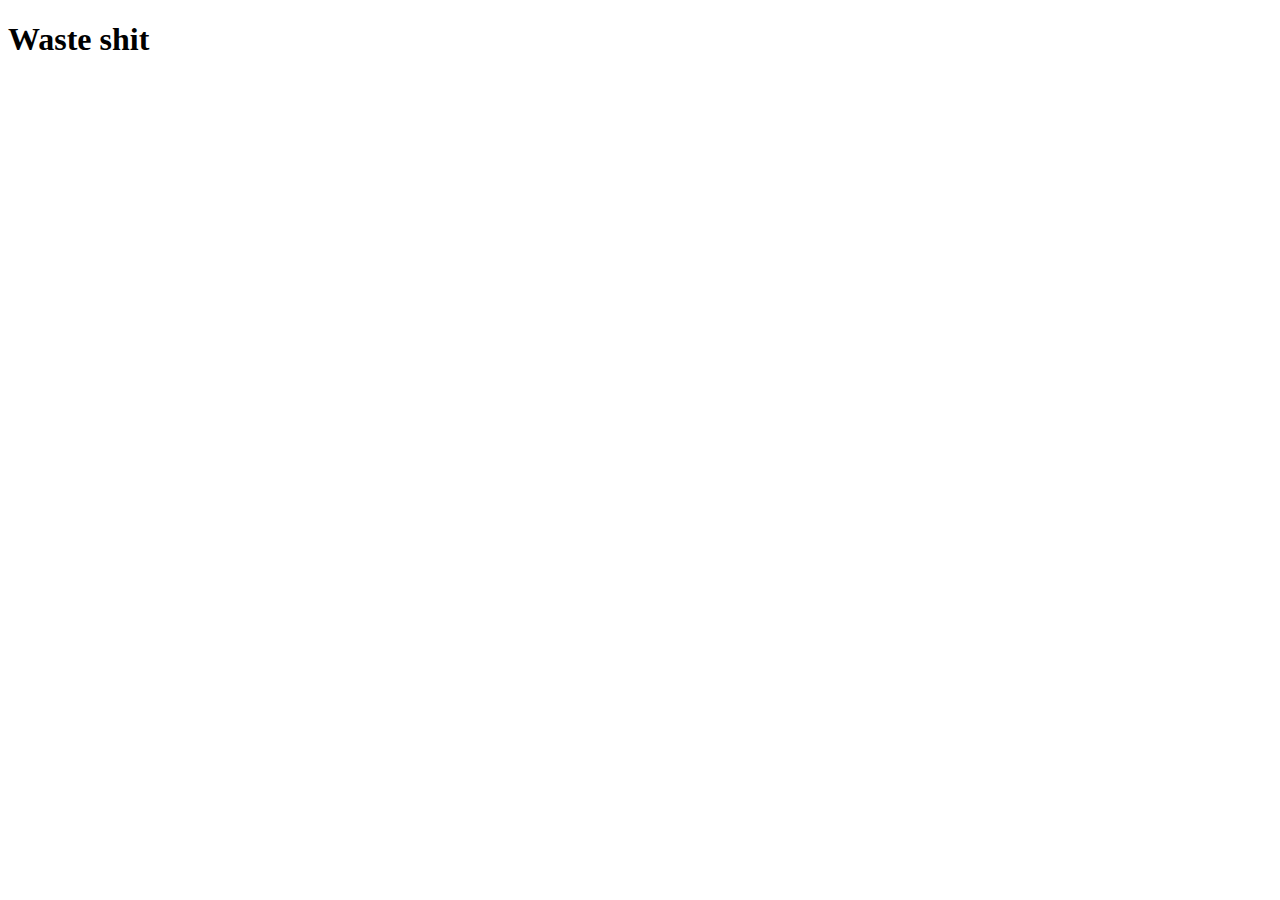
==== src/main/resources/templates/index.html @ eb152f1e "css and html added" ====
<!DOCTYPE html>
<html lang="en" xmlns:th="http://www.w3.org/1999/xhtml">
<head>
    <meta charset="UTF-8">
    <link th:href="@{style.css}" rel="stylesheet" />
    <title>Madspild</title>
</head>
<body>

<header>
    <h1>Waste shit</h1>
</header>

</body>
</html>
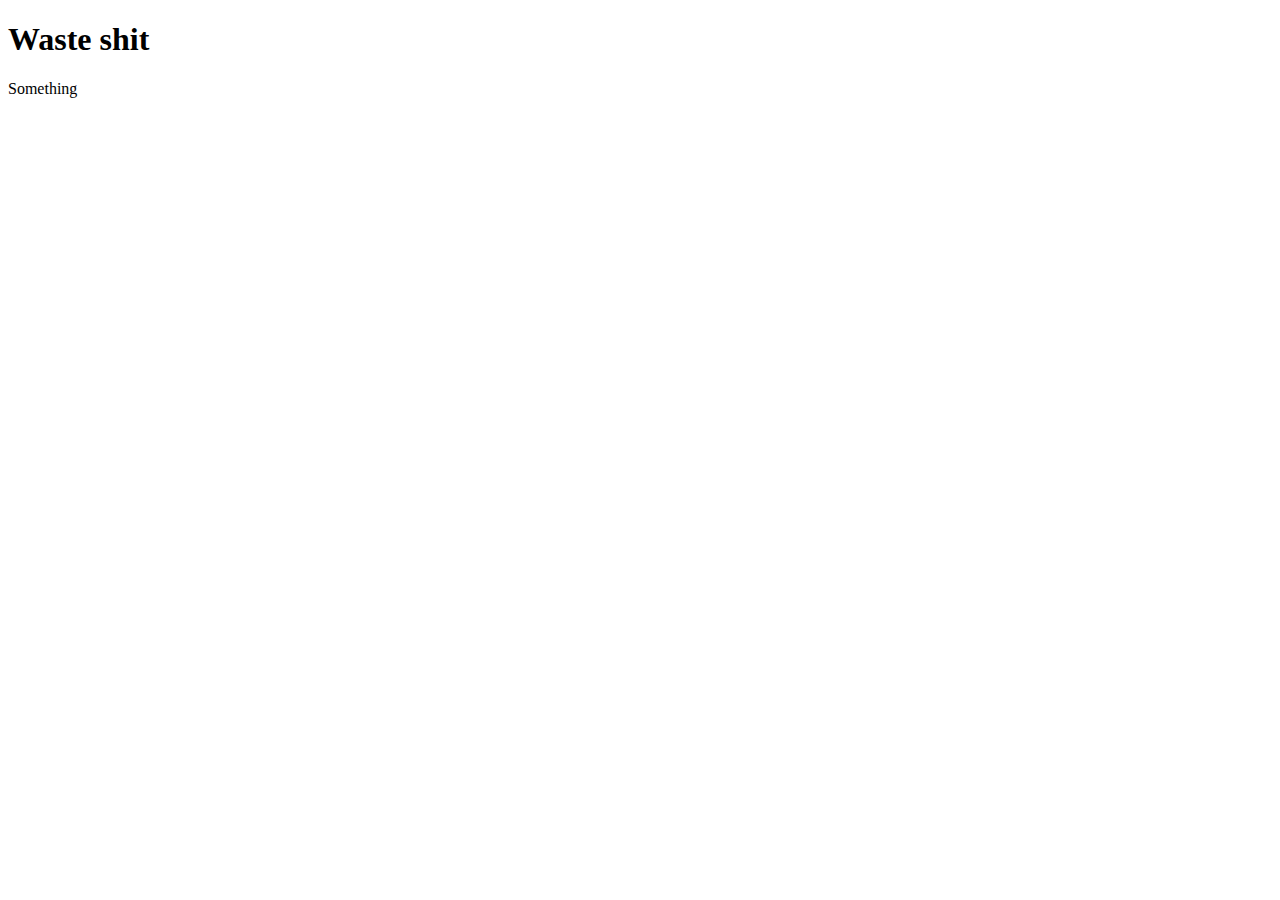
==== commit 0f07bb06: "css and html added" ====
--- a/src/main/resources/templates/index.html
+++ b/src/main/resources/templates/index.html
@@ -1,15 +1,20 @@
 <!DOCTYPE html>
 <html lang="en" xmlns:th="http://www.w3.org/1999/xhtml">
 <head>
+    <link rel="stylesheet" th:href="@{/style.css}"/>
     <meta charset="UTF-8">
-    <link th:href="@{style.css}" rel="stylesheet" />
     <title>Madspild</title>
 </head>
 <body>
+    <header>
+        <h1>Waste shit</h1>
+    </header>
+<main>
+    <p>
+        Something
+    </p>
+</main>
 
-<header>
-    <h1>Waste shit</h1>
-</header>
 
 </body>
 </html>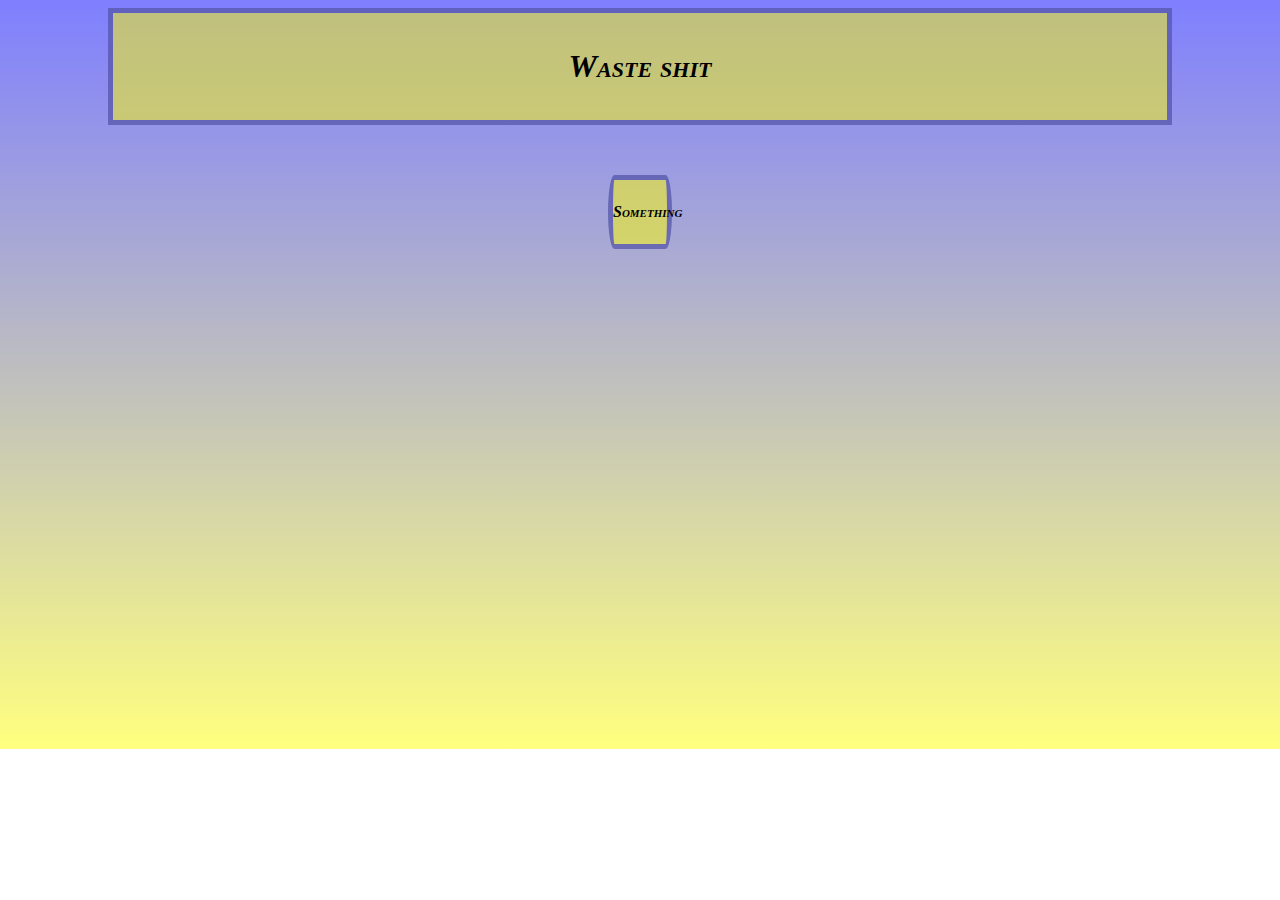
==== commit 61689fc0: "css and html added" ====
--- a/src/main/resources/templates/index.html
+++ b/src/main/resources/templates/index.html
@@ -1,20 +1,21 @@
 <!DOCTYPE html>
 <html lang="en" xmlns:th="http://www.w3.org/1999/xhtml">
 <head>
-    <link rel="stylesheet" th:href="@{/style.css}"/>
+    <link href="../static/styles/style.css" th:href="@{/styles/style.css}" rel="stylesheet" />
     <meta charset="UTF-8">
     <title>Madspild</title>
 </head>
 <body>
+
     <header>
         <h1>Waste shit</h1>
     </header>
-<main>
-    <p>
-        Something
-    </p>
-</main>
 
+    <main>
+        <p>
+            Something
+        </p>
+    </main>
 
 </body>
 </html>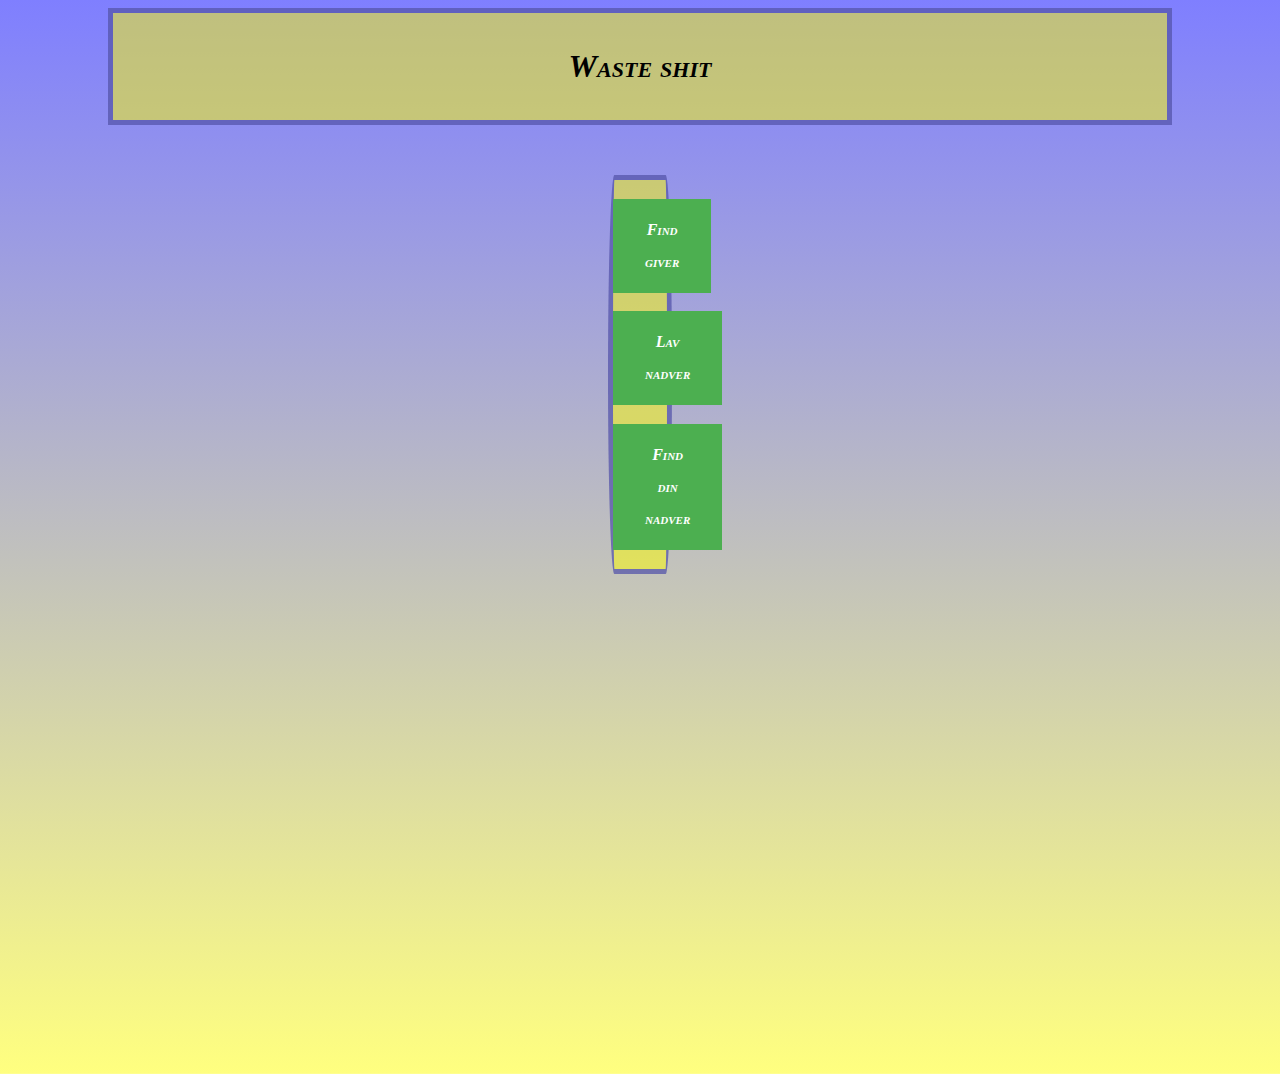
==== commit 553abef1: "Final fællesarbejde 3/9/2021" ====
--- a/src/main/resources/templates/index.html
+++ b/src/main/resources/templates/index.html
@@ -12,9 +12,9 @@
     </header>
 
     <main>
-        <p>
-            Something
-        </p>
+        <h3><a href="findgiver.html" class="button">Find giver</a></h3>
+        <h3><a href="makeevent.html" class="button">Lav nadver</a></h3>
+        <h3><a href="editevent.html" class="button">Find din nadver</a></h3>
     </main>
 
 </body>
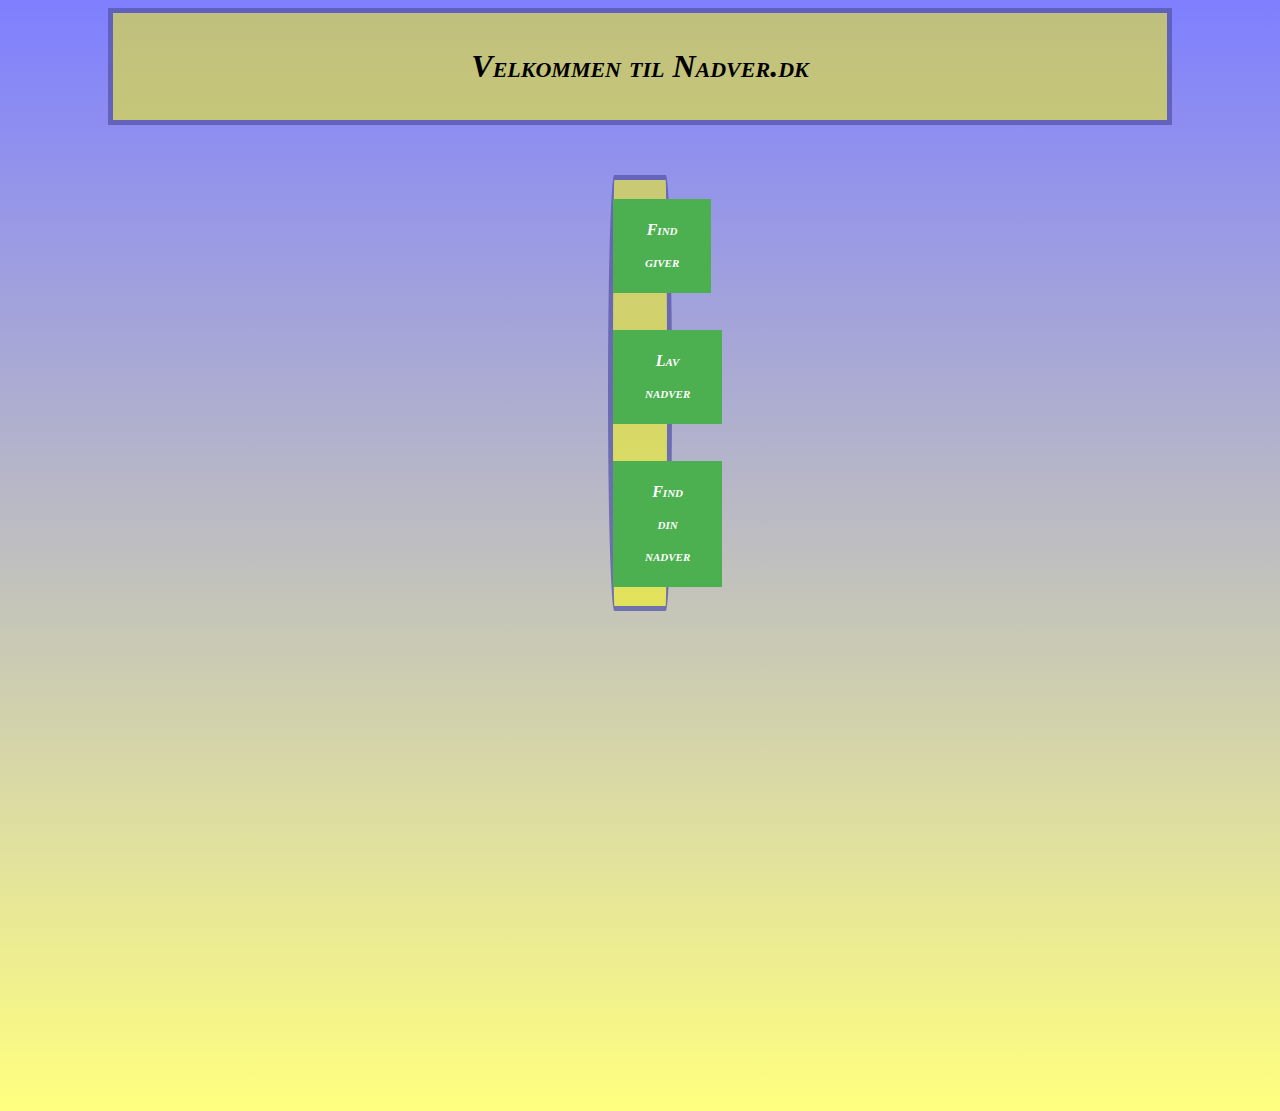
==== commit cc7cdcdc: "Lidt på submit fra 3/10/2021" ====
--- a/src/main/resources/templates/index.html
+++ b/src/main/resources/templates/index.html
@@ -8,7 +8,7 @@
 <body>
 
     <header>
-        <h1>Waste shit</h1>
+        <h1>Velkommen til Nadver.dk</h1>
     </header>
 
     <main>
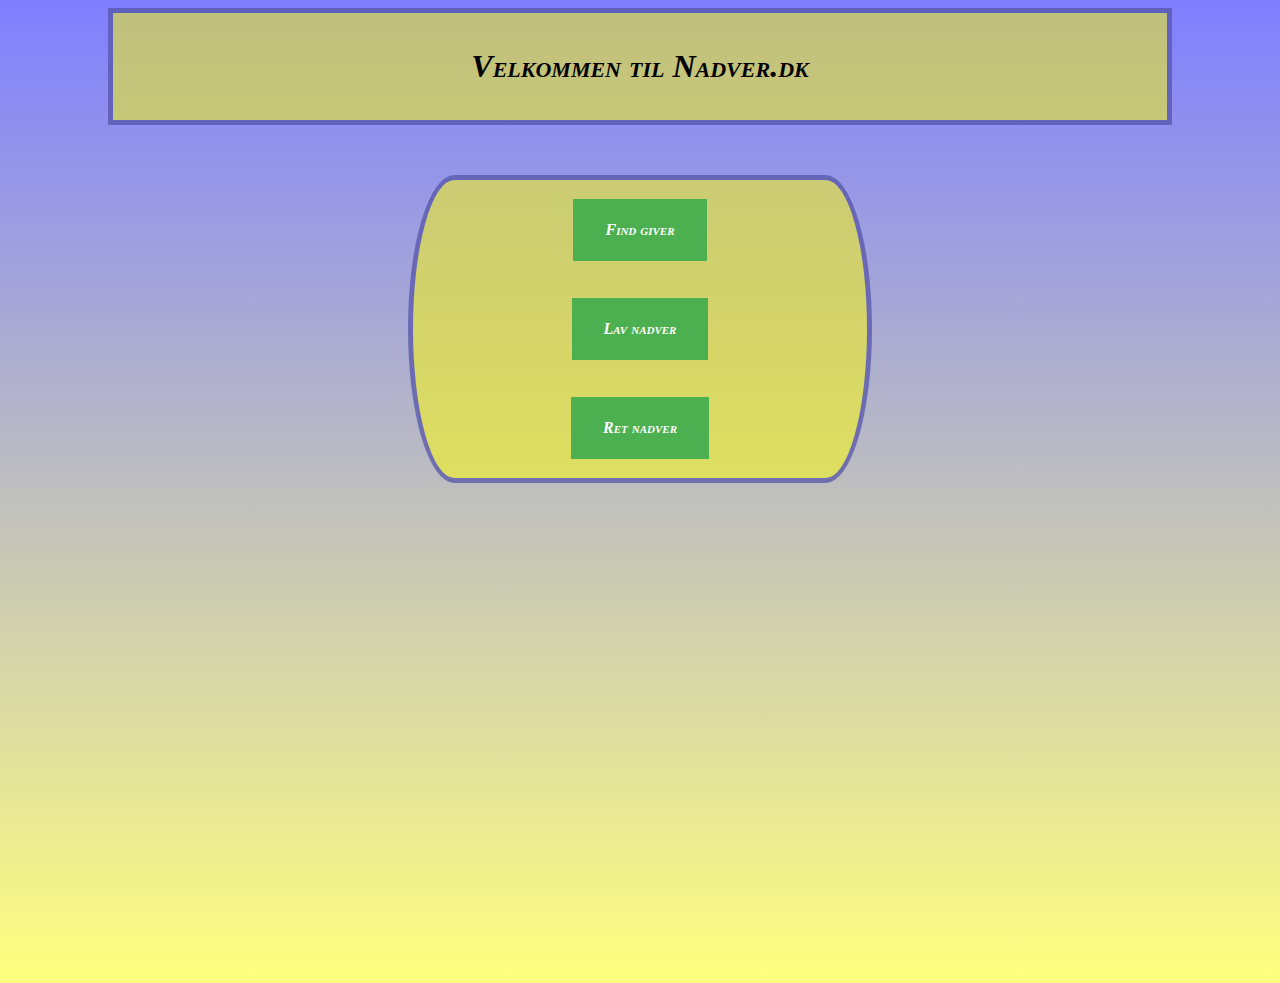
==== commit 036f7406: "Doing ret nadver" ====
--- a/src/main/resources/templates/index.html
+++ b/src/main/resources/templates/index.html
@@ -14,7 +14,7 @@
     <main>
         <h3><a href="findgiver.html" class="button">Find giver</a></h3>
         <h3><a href="makeevent.html" class="button">Lav nadver</a></h3>
-        <h3><a href="editevent.html" class="button">Find din nadver</a></h3>
+        <h3><a href="editevent.html" class="button">Ret nadver</a></h3>
     </main>
 
 </body>
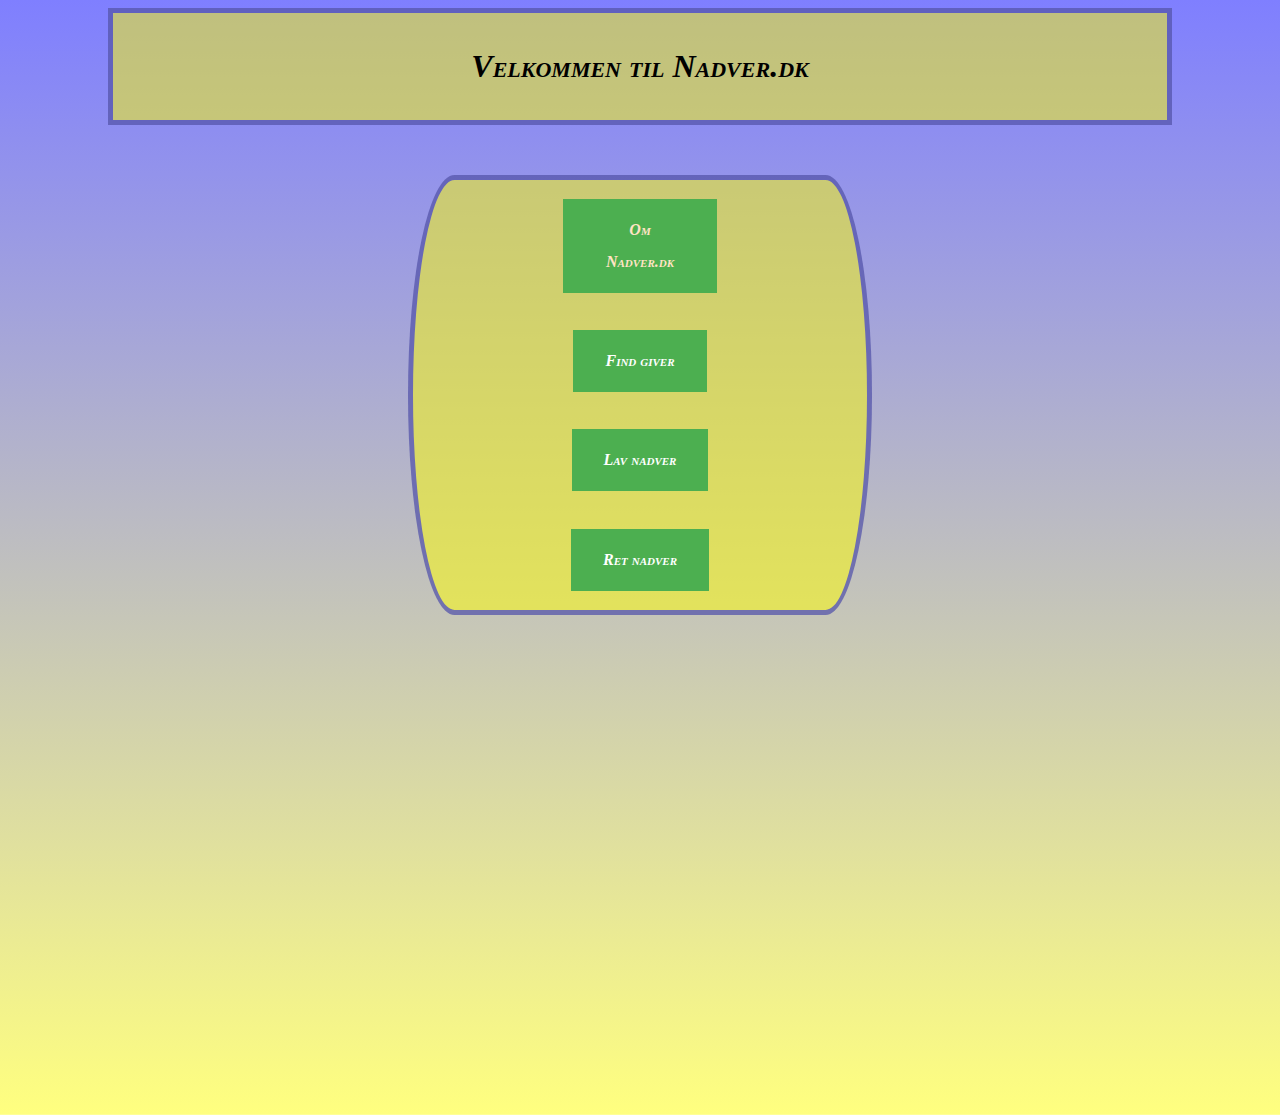
==== commit ca810065: "Tilføjet en knap til om-nadver.html på index siden" ====
--- a/src/main/resources/templates/index.html
+++ b/src/main/resources/templates/index.html
@@ -12,6 +12,8 @@
     </header>
 
     <main>
+        <h3><a href="om-nadver.html" class="button" style="width: 90px; color: bisque;
+         background-color: #4CAF50">Om Nadver.dk</a></h3>
         <h3><a href="findgiver.html" class="button">Find giver</a></h3>
         <h3><a href="makeevent.html" class="button">Lav nadver</a></h3>
         <h3><a href="editevent.html" class="button">Ret nadver</a></h3>
